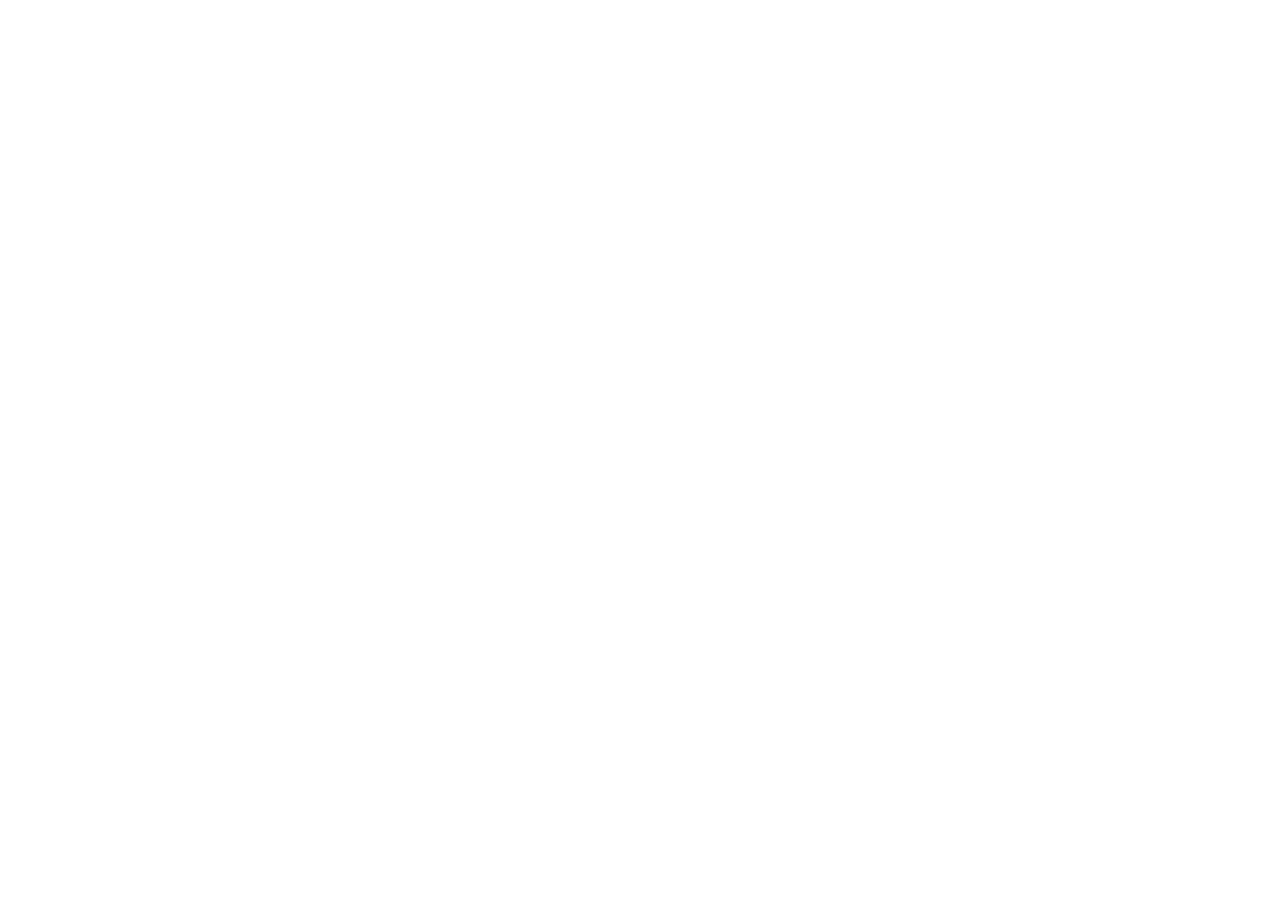
==== index.html @ 6a0c4b75 "начало" ====
<!DOCTYPE html>
<html lang="en">

<head>
    <meta charset="UTF-8">
    <meta http-equiv="X-UA-Compatible" content="IE=edge">
    <meta name="viewport" content="width=device-width, initial-scale=1.0">
    <title>Document</title>
</head>

<body>

</body>

</html>
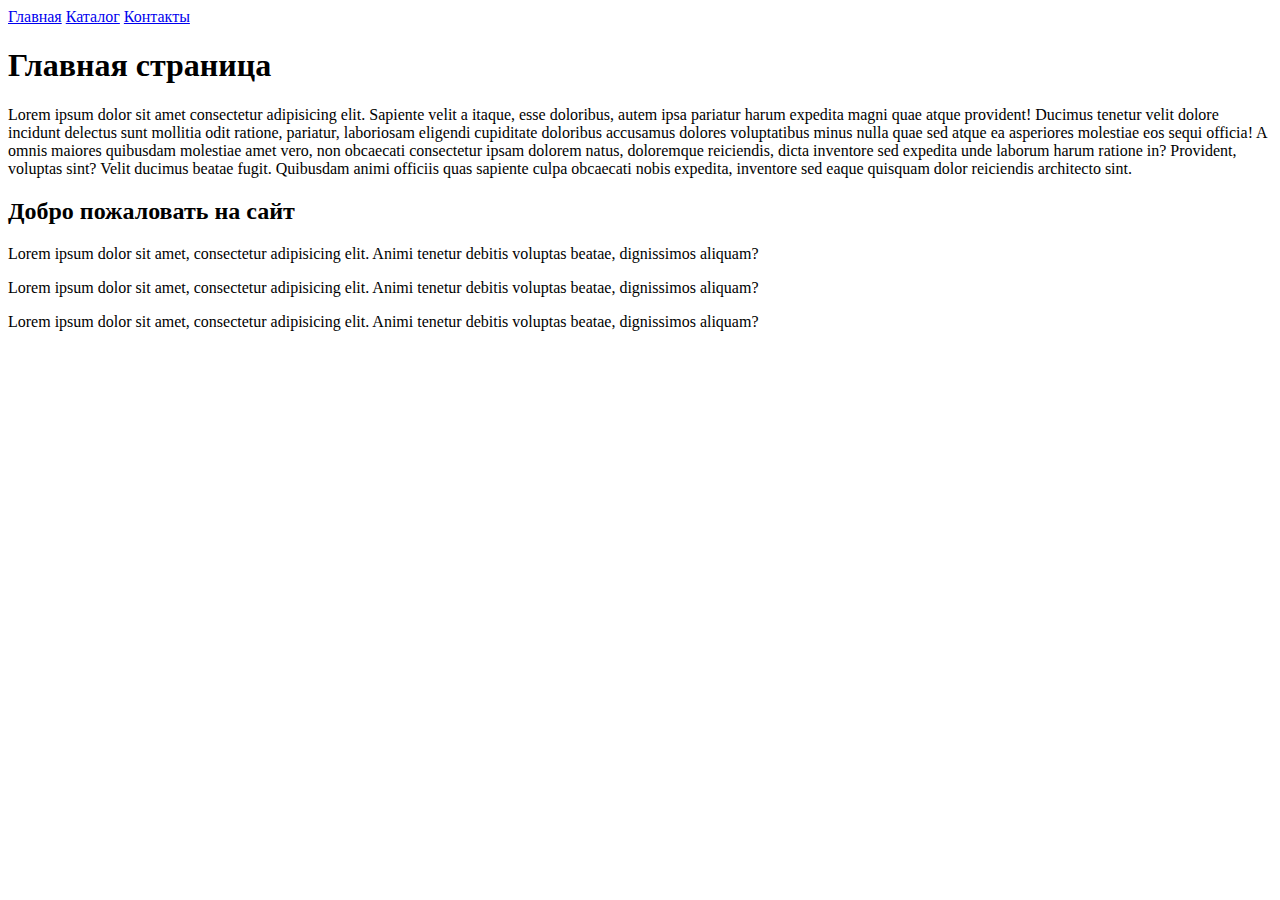
==== commit dafe2f51: "финиш" ====
--- a/index.html
+++ b/index.html
@@ -5,10 +5,21 @@
     <meta charset="UTF-8">
     <meta http-equiv="X-UA-Compatible" content="IE=edge">
     <meta name="viewport" content="width=device-width, initial-scale=1.0">
-    <title>Document</title>
+    <title>Главная</title>
 </head>
 
 <body>
+    <a href="index.html">Главная</a>
+    <a href="../catalog/catalog/catalog.html">Каталог</a>
+    <a href="#">Контакты</a>
+    <h1>Главная страница</h1>
+    <p>Lorem ipsum dolor sit amet consectetur adipisicing elit. Sapiente velit a itaque, esse doloribus, autem ipsa pariatur harum expedita magni quae atque provident! Ducimus tenetur velit dolore incidunt delectus sunt mollitia odit ratione, pariatur, laboriosam
+        eligendi cupiditate doloribus accusamus dolores voluptatibus minus nulla quae sed atque ea asperiores molestiae eos sequi officia! A omnis maiores quibusdam molestiae amet vero, non obcaecati consectetur ipsam dolorem natus, doloremque reiciendis,
+        dicta inventore sed expedita unde laborum harum ratione in? Provident, voluptas sint? Velit ducimus beatae fugit. Quibusdam animi officiis quas sapiente culpa obcaecati nobis expedita, inventore sed eaque quisquam dolor reiciendis architecto sint.</p>
+    <h2>Добро пожаловать на сайт</h2>
+    <p>Lorem ipsum dolor sit amet, consectetur adipisicing elit. Animi tenetur debitis voluptas beatae, dignissimos aliquam?</p>
+    <p>Lorem ipsum dolor sit amet, consectetur adipisicing elit. Animi tenetur debitis voluptas beatae, dignissimos aliquam?</p>
+    <p>Lorem ipsum dolor sit amet, consectetur adipisicing elit. Animi tenetur debitis voluptas beatae, dignissimos aliquam?</p>
 
 </body>
 
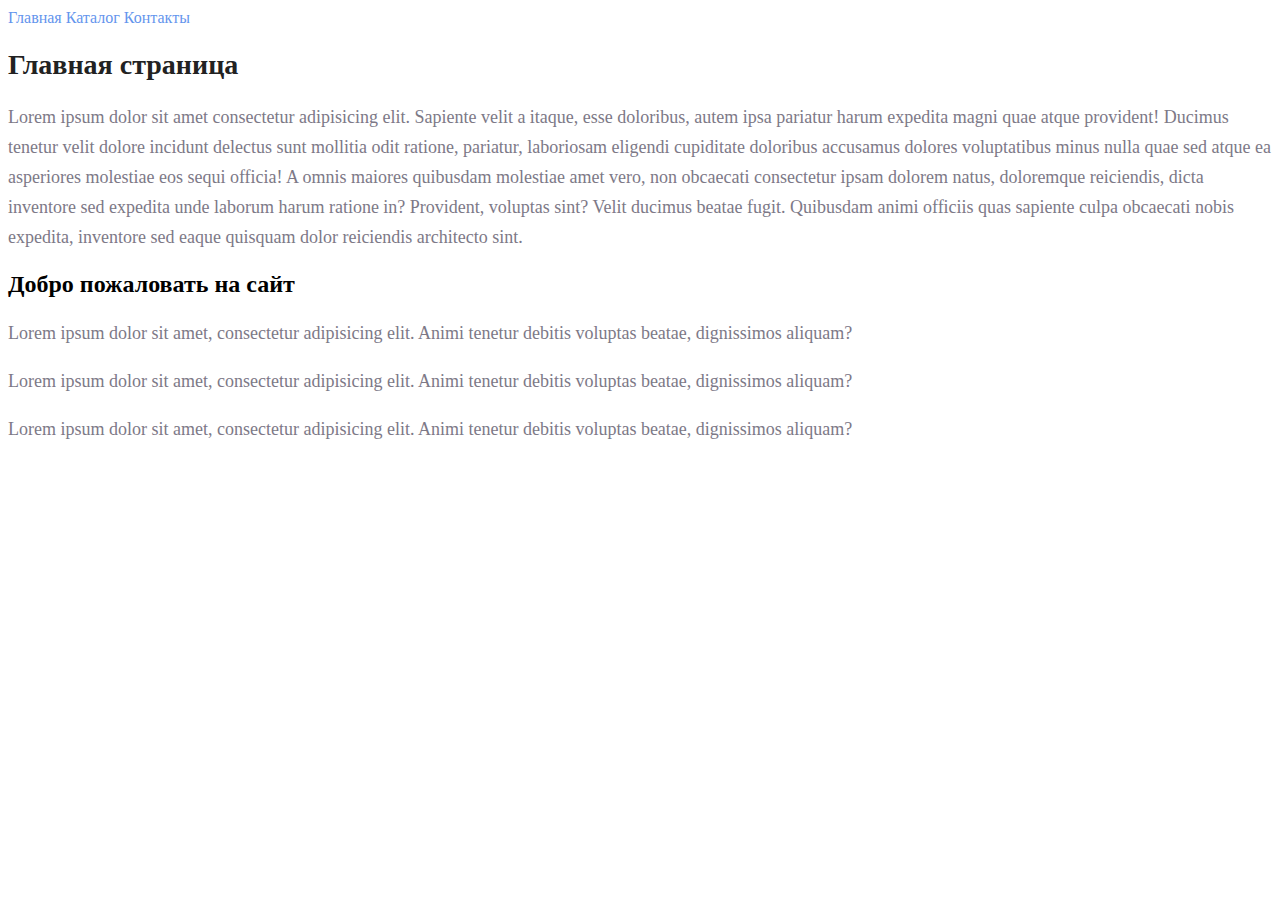
==== commit 46e06870: "lesson03" ====
--- a/index.html
+++ b/index.html
@@ -6,20 +6,21 @@
     <meta http-equiv="X-UA-Compatible" content="IE=edge">
     <meta name="viewport" content="width=device-width, initial-scale=1.0">
     <title>Главная</title>
+    <link rel="stylesheet" href="style.css">
 </head>
 
 <body>
-    <a href="index.html">Главная</a>
-    <a href="../catalog/catalog/catalog.html">Каталог</a>
-    <a href="#">Контакты</a>
-    <h1>Главная страница</h1>
-    <p>Lorem ipsum dolor sit amet consectetur adipisicing elit. Sapiente velit a itaque, esse doloribus, autem ipsa pariatur harum expedita magni quae atque provident! Ducimus tenetur velit dolore incidunt delectus sunt mollitia odit ratione, pariatur, laboriosam
+    <a class="menu__link" href="index.html">Главная</a>
+    <a class="menu__link" href="../lesson02/catalog/catalog.html">Каталог</a>
+    <a class="menu__link" href="#">Контакты</a>
+    <h1 class="title">Главная страница</h1>
+    <p class="text">Lorem ipsum dolor sit amet consectetur adipisicing elit. Sapiente velit a itaque, esse doloribus, autem ipsa pariatur harum expedita magni quae atque provident! Ducimus tenetur velit dolore incidunt delectus sunt mollitia odit ratione, pariatur, laboriosam
         eligendi cupiditate doloribus accusamus dolores voluptatibus minus nulla quae sed atque ea asperiores molestiae eos sequi officia! A omnis maiores quibusdam molestiae amet vero, non obcaecati consectetur ipsam dolorem natus, doloremque reiciendis,
         dicta inventore sed expedita unde laborum harum ratione in? Provident, voluptas sint? Velit ducimus beatae fugit. Quibusdam animi officiis quas sapiente culpa obcaecati nobis expedita, inventore sed eaque quisquam dolor reiciendis architecto sint.</p>
-    <h2>Добро пожаловать на сайт</h2>
-    <p>Lorem ipsum dolor sit amet, consectetur adipisicing elit. Animi tenetur debitis voluptas beatae, dignissimos aliquam?</p>
-    <p>Lorem ipsum dolor sit amet, consectetur adipisicing elit. Animi tenetur debitis voluptas beatae, dignissimos aliquam?</p>
-    <p>Lorem ipsum dolor sit amet, consectetur adipisicing elit. Animi tenetur debitis voluptas beatae, dignissimos aliquam?</p>
+    <h2 class="title_h2">Добро пожаловать на сайт</h2>
+    <p class="text">Lorem ipsum dolor sit amet, consectetur adipisicing elit. Animi tenetur debitis voluptas beatae, dignissimos aliquam?</p>
+    <p class="text">Lorem ipsum dolor sit amet, consectetur adipisicing elit. Animi tenetur debitis voluptas beatae, dignissimos aliquam?</p>
+    <p class="text">Lorem ipsum dolor sit amet, consectetur adipisicing elit. Animi tenetur debitis voluptas beatae, dignissimos aliquam?</p>
 
 </body>
 
--- a/style.css
+++ b/style.css
@@ -0,0 +1,32 @@
+a {
+    text-decoration: none;
+}
+
+.menu__link {
+    color: cornflowerblue;
+    font-size: 16px;
+    line-height: 20px;
+}
+
+.title {
+    color: #222222;
+    font-size: 28px;
+    line-height: 36px;
+    font-weight: bold;
+}
+
+.text {
+    font-style: normal;
+    font-weight: 300;
+    font-size: 18px;
+    line-height: 30px;
+    color: #7D7987;
+}
+
+.title__h2 {
+    color: coral;
+    font-style: normal;
+    font-weight: 700;
+    font-size: 36px;
+    line-height: 80px;
+}